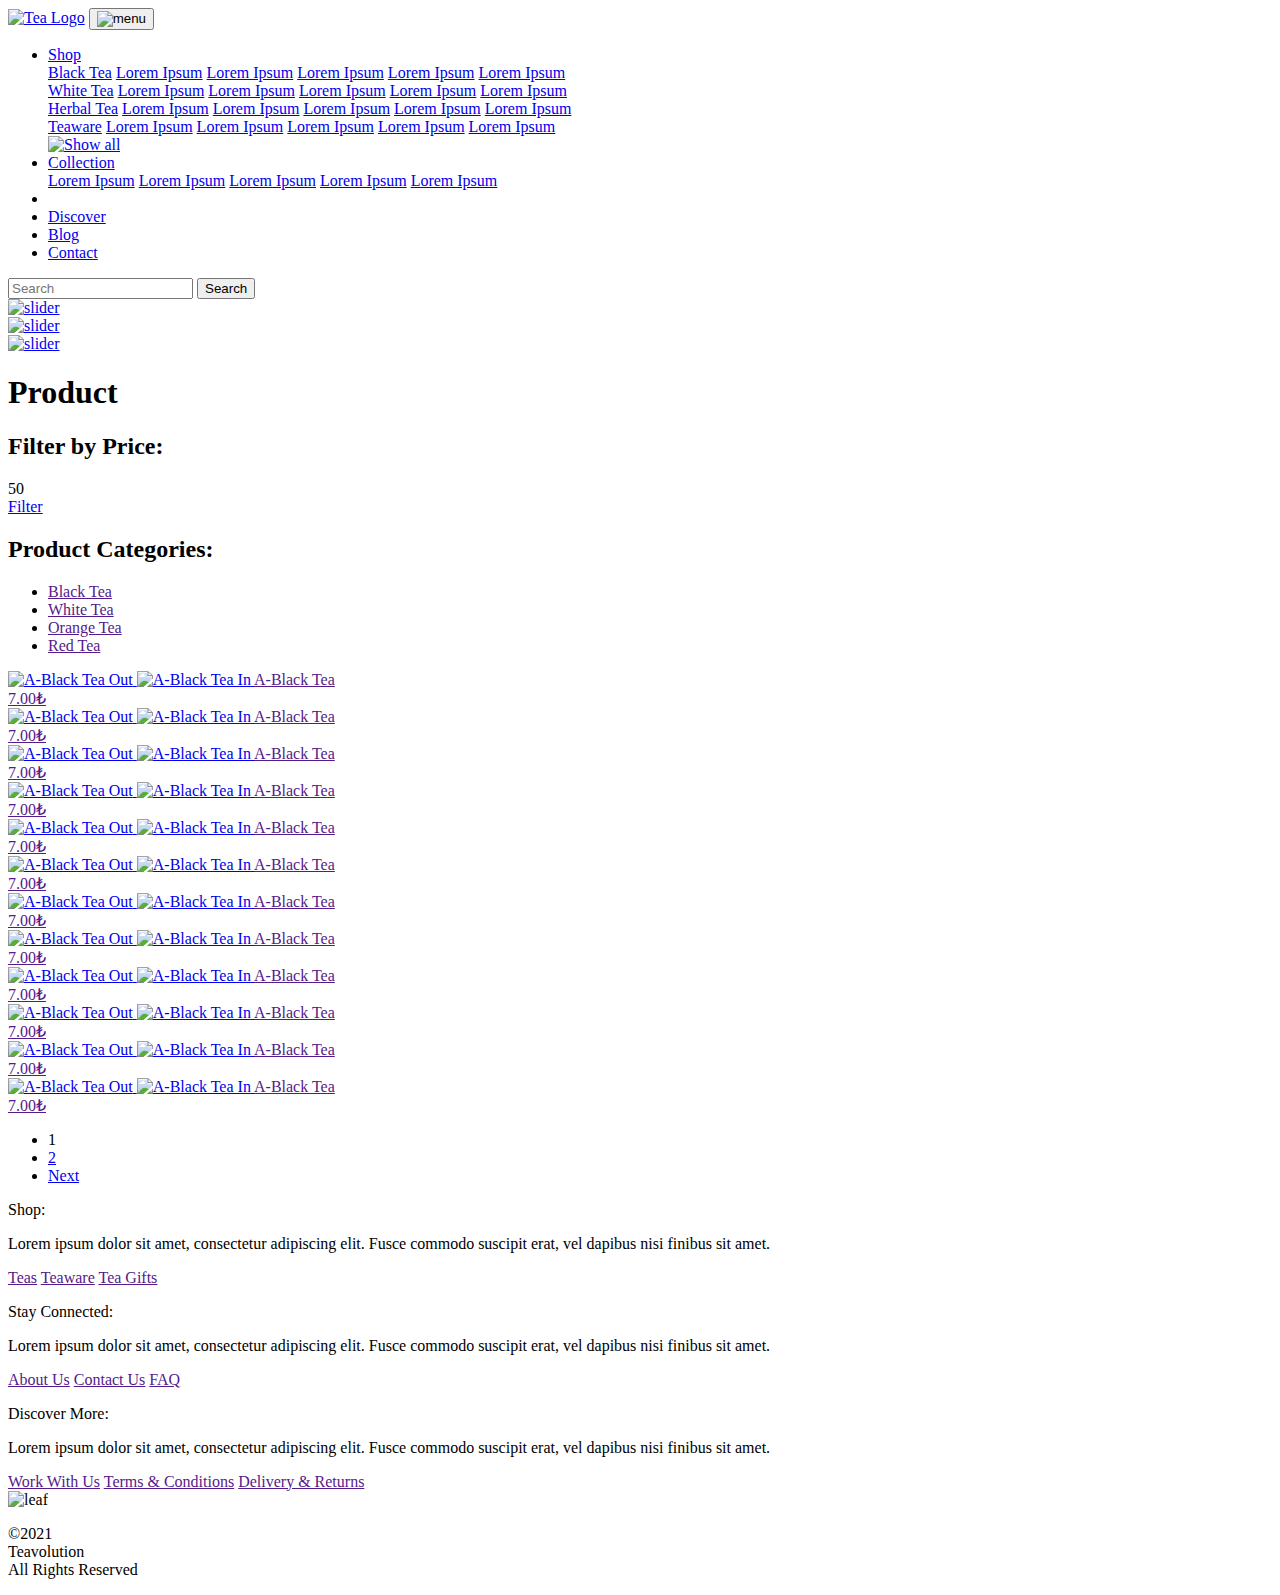
==== products.html @ 61d9da5d "Update products.html" ====
<!DOCTYPE html>
<html>
<head>
	<title>Tea</title>
	<meta name="viewport" content="width=device-width, initial-scale=1">
	<link rel="preconnect" href="https://fonts.gstatic.com">
  <link href="https://fonts.googleapis.com/css2?family=Montserrat:wght@400;700;900&display=swap" rel="stylesheet">
  <link rel="stylesheet" href="css/bootstrap.min.css">
  <link rel="stylesheet" href="css/custom.css">
</head>
<body>
	<section id="top-menu" class="sticky-top container-fluid bg-white">
	<nav class="navbar navbar-expand-lg navbar-white container">
  <a class="navbar-brand" href="#"><img src="img/logo.png" class="w-50" alt="Tea Logo"></a>
  <button class="navbar-toggler collapsed" type="button" data-toggle="collapse" data-target="#navbarSupportedContent" aria-controls="navbarSupportedContent" aria-expanded="false" aria-label="Toggle navigation">
    <img class="navbar-toggler-icon img-fluid" src="img/menu.png" alt="menu">
  </button>
  <div class="navbar-collapse collapse" id="navbarSupportedContent" style="">
    <ul class="navbar-nav mr-auto">
      <li class="nav-item dropdown position-static">
        <a class="nav-link dropdown-toggle" href="#" id="navbarDropdown" role="button" data-toggle="dropdown" aria-haspopup="true" aria-expanded="false">Shop</a>
        <div class="dropdown-menu w-100 rounded-0 border-0 mt-0" aria-labelledby="navbarDropdown">
        	<div class="container">
          <div class="row m-0">
          	<div class="col-md-2 col-6">
          		<a class="nav-link disabled text-dark font-weight-bold" href="#">Black Tea</a>
          		<a class="dropdown-item pl-2" href="#">Lorem Ipsum</a>
          		<a class="dropdown-item  pl-2" href="#">Lorem Ipsum</a>
          		<a class="dropdown-item  pl-2" href="#">Lorem Ipsum</a>
          		<a class="dropdown-item  pl-2" href="#">Lorem Ipsum</a>
          		<a class="dropdown-item  pl-2" href="#">Lorem Ipsum</a>
          	</div>
          	<div class="col-md-2 col-6">
          		<a class="nav-link disabled text-dark font-weight-bold" href="#">White Tea</a>
          		<a class="dropdown-item  pl-2" href="#">Lorem Ipsum</a>
          		<a class="dropdown-item  pl-2" href="#">Lorem Ipsum</a>
          		<a class="dropdown-item  pl-2" href="#">Lorem Ipsum</a>
          		<a class="dropdown-item  pl-2" href="#">Lorem Ipsum</a>
          		<a class="dropdown-item  pl-2" href="#">Lorem Ipsum</a>
          	</div>
          	<div class="col-md-2 col-6">
          		<a class="nav-link disabled text-dark font-weight-bold" href="#">Herbal Tea</a>
          		<a class="dropdown-item  pl-2" href="#">Lorem Ipsum</a>
          		<a class="dropdown-item  pl-2" href="#">Lorem Ipsum</a>
          		<a class="dropdown-item  pl-2" href="#">Lorem Ipsum</a>
          		<a class="dropdown-item  pl-2" href="#">Lorem Ipsum</a>
          		<a class="dropdown-item  pl-2" href="#">Lorem Ipsum</a>
          	</div>
          	<div class="col-md-2 col-6">
          		<a class="nav-link disabled text-dark font-weight-bold" href="#">Teaware</a>
          		<a class="dropdown-item  pl-2" href="#">Lorem Ipsum</a>
          		<a class="dropdown-item  pl-2" href="#">Lorem Ipsum</a>
          		<a class="dropdown-item  pl-2" href="#">Lorem Ipsum</a>
          		<a class="dropdown-item  pl-2" href="#">Lorem Ipsum</a>
          		<a class="dropdown-item  pl-2" href="#">Lorem Ipsum</a>
          	</div>
          	<div class="col-md-4 d-none d-md-block d-lg-block">
          		<a href="#"><img class="img-fluid w-100" src="img/dropdown-category/dc-4.jpg" alt="Show all"></a>
          </div>
      </div>
        </div>
      </li>
      <li class="nav-item dropdown">
        <a class="nav-link dropdown-toggle" href="#" id="navbarDropdown" role="button" data-toggle="dropdown" aria-haspopup="true" aria-expanded="false">
          Collection
        </a>
        <div class="dropdown-menu m-0 rounded-0 border-0" aria-labelledby="navbarDropdown">
          <a class="dropdown-item" href="#">Lorem Ipsum</a>
          <a class="dropdown-item" href="#">Lorem Ipsum</a>
          <a class="dropdown-item" href="#">Lorem Ipsum</a>
          <a class="dropdown-item" href="#">Lorem Ipsum</a>
          <a class="dropdown-item" href="#">Lorem Ipsum</a>
        </div>
      </li>
      <li class="nav-item dropdown">
        <li class="nav-item">
        <a class="nav-link" href="discover.html">Discover</a>
      </li>
      </li>
      <li class="nav-item">
        <a class="nav-link" href="blog.html">Blog</a>
      </li>
	    <li class="nav-item">
        <a class="nav-link" href="contact.html">Contact</a>
      </li>
    </ul>
    <form class="form-inline my-2 my-lg-0">
      <input class="form-control border-3 rounded-0 w-75" type="search" placeholder="Search" aria-label="Search">
      <button class="btn btn-green border-1 rounded-0 p-2 w-25" type="submit">Search</button>
    </form>
  </div>
</nav>
</section>
<section id="main-slider">
  <div class="owl-carousel owl-theme">
      <div class="item">
        <a href="slider" title="slider"><img class="img-fluid" src="img/slider/s1.jpg" alt="slider"></a>
      </div>
      <div class="item">
        <a href="slider" title="slider"><img class="img-fluid" src="img/slider/s2.jpg" alt="slider"></a>
      </div>
      <div class="item">
        <a href="slider" title="slider"><img class="img-fluid" src="img/slider/s3.jpg" alt="slider"></a>
      </div>
  </div>
</section>
<section id="page-name" class="pn1 d-flex justify-content-center align-items-center">
  <h1 class="text-white ">Product</h1>
</section>
<section id="products" class="container mt-5">
  <div class="row">
    <div class="col-lg-3">
      <div id="pfilter">
      <h2>Filter by Price:</h2>
      <div id="range">
        <span id="currentVal">50</span>
      </div>
      <a href="#" class="btn linebtn w-100 position-relative" style="margin-top: 4rem;">Filter</a>
      <h2 class="mt-5">Product Categories:</h2>
      <ul class="pl-0">
        <li class="h5"><a href="">Black Tea</a></li>
        <li class="h5"><a href="">White Tea</a></li>
        <li class="h5"><a href="">Orange Tea</a></li>
        <li class="h5"><a href="">Red Tea</a></li>
      </ul>
      </div>
    </div>
    <div class="col-lg-9">
      <div class="row">
        <div class="col-lg-4 col-6 product-item">
        <a href="#" class="effect-change position-relative overflow-hidden d-inline-block">
          <img src="img/products/product-1.jpg" class="img-1 img-fluid" alt="A-Black Tea Out">
          <img src="img/products/product-in.jpg" class="img-2 img-fluid position-absolute" alt="A-Black Tea In">
        </a>
        <a href="" class="text-center product-info position-relative d-block pt-1 pb-2">A-Black Tea<br><span>7.00₺</span></a>
      </div>
      <div class="col-lg-4 col-6 product-item">
        <a href="#" class="effect-change position-relative overflow-hidden d-inline-block">
          <img src="img/products/product-1.jpg" class="img-1 img-fluid" alt="A-Black Tea Out">
          <img src="img/products/product-in.jpg" class="img-2 img-fluid position-absolute" alt="A-Black Tea In">
        </a>
        <a href="" class="text-center product-info position-relative d-block pt-1 pb-2">A-Black Tea<br><span>7.00₺</span></a>
      </div>
      <div class="col-lg-4 col-6 product-item">
        <a href="#" class="effect-change position-relative overflow-hidden d-inline-block">
          <img src="img/products/product-1.jpg" class="img-1 img-fluid" alt="A-Black Tea Out">
          <img src="img/products/product-in.jpg" class="img-2 img-fluid position-absolute" alt="A-Black Tea In">
        </a>
        <a href="" class="text-center product-info position-relative d-block pt-1 pb-2">A-Black Tea<br><span>7.00₺</span></a>
      </div>
      <div class="col-lg-4 col-6 product-item">
        <a href="#" class="effect-change position-relative overflow-hidden d-inline-block">
          <img src="img/products/product-1.jpg" class="img-1 img-fluid" alt="A-Black Tea Out">
          <img src="img/products/product-in.jpg" class="img-2 img-fluid position-absolute" alt="A-Black Tea In">
        </a>
        <a href="" class="text-center product-info position-relative d-block pt-1 pb-2">A-Black Tea<br><span>7.00₺</span></a>
      </div>
      <div class="col-lg-4 col-6 product-item">
        <a href="#" class="effect-change position-relative overflow-hidden d-inline-block">
          <img src="img/products/product-1.jpg" class="img-1 img-fluid" alt="A-Black Tea Out">
          <img src="img/products/product-in.jpg" class="img-2 img-fluid position-absolute" alt="A-Black Tea In">
        </a>
        <a href="" class="text-center product-info position-relative d-block pt-1 pb-2">A-Black Tea<br><span>7.00₺</span></a>
      </div>
      <div class="col-lg-4 col-6 product-item">
        <a href="#" class="effect-change position-relative overflow-hidden d-inline-block">
          <img src="img/products/product-1.jpg" class="img-1 img-fluid" alt="A-Black Tea Out">
          <img src="img/products/product-in.jpg" class="img-2 img-fluid position-absolute" alt="A-Black Tea In">
        </a>
        <a href="" class="text-center product-info position-relative d-block pt-1 pb-2">A-Black Tea<br><span>7.00₺</span></a>
      </div>
      <div class="col-lg-4 col-6 product-item">
        <a href="#" class="effect-change position-relative overflow-hidden d-inline-block">
          <img src="img/products/product-1.jpg" class="img-1 img-fluid" alt="A-Black Tea Out">
          <img src="img/products/product-in.jpg" class="img-2 img-fluid position-absolute" alt="A-Black Tea In">
        </a>
        <a href="" class="text-center product-info position-relative d-block pt-1 pb-2">A-Black Tea<br><span>7.00₺</span></a>
      </div>
      <div class="col-lg-4 col-6 product-item">
        <a href="#" class="effect-change position-relative overflow-hidden d-inline-block">
          <img src="img/products/product-1.jpg" class="img-1 img-fluid" alt="A-Black Tea Out">
          <img src="img/products/product-in.jpg" class="img-2 img-fluid position-absolute" alt="A-Black Tea In">
        </a>
        <a href="" class="text-center product-info position-relative d-block pt-1 pb-2">A-Black Tea<br><span>7.00₺</span></a>
      </div>
      <div class="col-lg-4 col-6 product-item">
        <a href="#" class="effect-change position-relative overflow-hidden d-inline-block">
          <img src="img/products/product-1.jpg" class="img-1 img-fluid" alt="A-Black Tea Out">
          <img src="img/products/product-in.jpg" class="img-2 img-fluid position-absolute" alt="A-Black Tea In">
        </a>
        <a href="" class="text-center product-info position-relative d-block pt-1 pb-2">A-Black Tea<br><span>7.00₺</span></a>
      </div>
        <div class="col-lg-4 col-6 product-item">
        <a href="#" class="effect-change position-relative overflow-hidden d-inline-block">
          <img src="img/products/product-1.jpg" class="img-1 img-fluid" alt="A-Black Tea Out">
          <img src="img/products/product-in.jpg" class="img-2 img-fluid position-absolute" alt="A-Black Tea In">
        </a>
        <a href="" class="text-center product-info position-relative d-block pt-1 pb-2">A-Black Tea<br><span>7.00₺</span></a>
      </div>
      <div class="col-lg-4 col-6 product-item">
        <a href="#" class="effect-change position-relative overflow-hidden d-inline-block">
          <img src="img/products/product-1.jpg" class="img-1 img-fluid" alt="A-Black Tea Out">
          <img src="img/products/product-in.jpg" class="img-2 img-fluid position-absolute" alt="A-Black Tea In">
        </a>
        <a href="" class="text-center product-info position-relative d-block pt-1 pb-2">A-Black Tea<br><span>7.00₺</span></a>
      </div>
      <div class="col-lg-4 col-6 product-item">
        <a href="#" class="effect-change position-relative overflow-hidden d-inline-block">
          <img src="img/products/product-1.jpg" class="img-1 img-fluid" alt="A-Black Tea Out">
          <img src="img/products/product-in.jpg" class="img-2 img-fluid position-absolute" alt="A-Black Tea In">
        </a>
        <a href="" class="text-center product-info position-relative d-block pt-1 pb-2">A-Black Tea<br><span>7.00₺</span></a>
      </div>
      </div>
    </div>
  </div>
</section>
<nav aria-label="..." class="d-flex justify-content-center mt-3 mb-3">
  <ul class="pagination pagination-md">
    <li class="page-item active" aria-current="page">
      <span class="page-link rounded-0 p-3">1</span>
    </li>
    <li class="page-item"><a class="page-link rounded-0 p-3" href="#">2</a></li>
    <li class="page-item"><a class="page-link rounded-0 p-3" href="#">Next</a></li>
  </ul>
</nav>
<section id="footer" class="container-fluid mt-5 p-5">
  <div class="row">
      <div class="col-lg-3 col-md-4 mb-3 mb-md-0">
        <p class="font-weight-bold mb-0">Shop:</p>
        <p class="text-justify">Lorem ipsum dolor sit amet, consectetur adipiscing elit. Fusce commodo suscipit erat, vel dapibus nisi finibus sit amet.</p>
        <a href="" class="d-block">Teas</a>
        <a href="" class="d-block">Teaware</a>
        <a href="" class="d-block">Tea Gifts</a>
      </div>
      <div class="col-lg-3 col-md-4 mb-3 mb-md-0">
        <p class="font-weight-bold mb-0">Stay Connected:</p>
        <p class="text-justify">Lorem ipsum dolor sit amet, consectetur adipiscing elit. Fusce commodo suscipit erat, vel dapibus nisi finibus sit amet.</p>
        <a href="" class="d-block">About Us</a>
        <a href="" class="d-block">Contact Us</a>
        <a href="" class="d-block">FAQ</a>
      </div>
      <div class="col-lg-3 col-md-4  mb-3 mb-md-0">
        <p class="font-weight-bold mb-0">Discover More:</p>
        <p class="text-justify">Lorem ipsum dolor sit amet, consectetur adipiscing elit. Fusce commodo suscipit erat, vel dapibus nisi finibus sit amet.</p>
        <a href="" class="d-block">Work With Us</a>
        <a href="" class="d-block">Terms &amp; Conditions</a>
        <a href="" class="d-block">Delivery &amp; Returns</a>
      </div>
      <div class="col-lg-3 col-md-4 d-flex  align-items-center flex-column justify-content-center">
        <img src="img/logo.png" class="img-fluid mb-2 w-25" alt="leaf">
        <p class="text-center">©2021 <br>Teavolution<br> All Rights Reserved</p>
      </div>
    </div>
</section>
<script src="js/jquery-3.4.1.min.js"></script>
<script src="js/popper.min.js"></script>
<script src="js/bootstrap.min.js"></script>
<script src="https://ajax.googleapis.com/ajax/libs/jqueryui/1.11.2/jquery-ui.min.js"></script>
<script type="text/javascript">
  (function() {
  $("#range").slider({
    range: "min",
    max: 100,
    value: 50,
    slide: function(e, ui) {
      $("#currentVal").html(ui.value);
    }
  });

}).call(this);
</script>
</body>
</html>
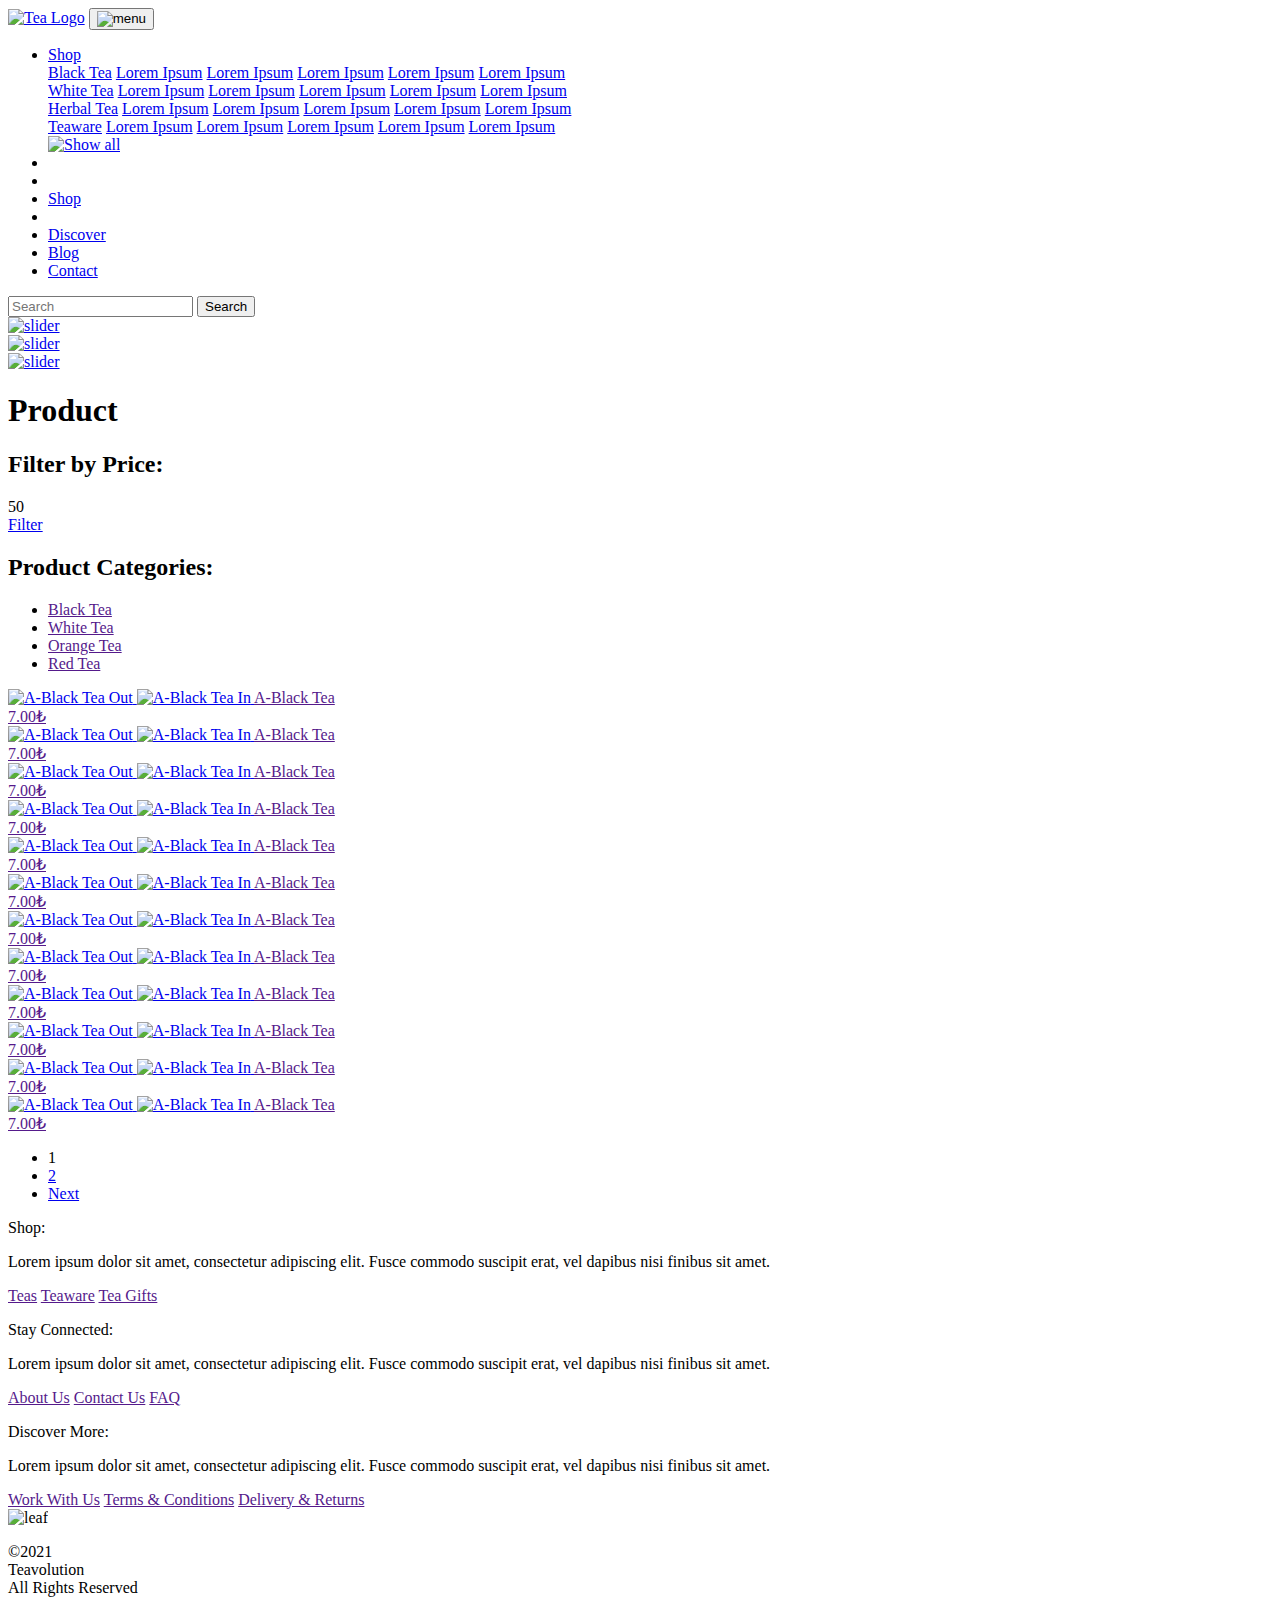
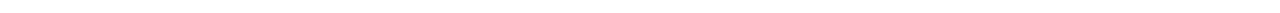
==== commit f3ef5b88: "Update products.html" ====
--- a/products.html
+++ b/products.html
@@ -9,7 +9,7 @@
   <link rel="stylesheet" href="css/custom.css">
 </head>
 <body>
-	<section id="top-menu" class="sticky-top container-fluid bg-white">
+		<section id="top-menu" class="sticky-top container-fluid bg-white">
 	<nav class="navbar navbar-expand-lg navbar-white container">
   <a class="navbar-brand" href="#"><img src="img/logo.png" class="w-50" alt="Tea Logo"></a>
   <button class="navbar-toggler collapsed" type="button" data-toggle="collapse" data-target="#navbarSupportedContent" aria-controls="navbarSupportedContent" aria-expanded="false" aria-label="Toggle navigation">
@@ -61,16 +61,10 @@
         </div>
       </li>
       <li class="nav-item dropdown">
-        <a class="nav-link dropdown-toggle" href="#" id="navbarDropdown" role="button" data-toggle="dropdown" aria-haspopup="true" aria-expanded="false">
-          Collection
-        </a>
-        <div class="dropdown-menu m-0 rounded-0 border-0" aria-labelledby="navbarDropdown">
-          <a class="dropdown-item" href="#">Lorem Ipsum</a>
-          <a class="dropdown-item" href="#">Lorem Ipsum</a>
-          <a class="dropdown-item" href="#">Lorem Ipsum</a>
-          <a class="dropdown-item" href="#">Lorem Ipsum</a>
-          <a class="dropdown-item" href="#">Lorem Ipsum</a>
-        </div>
+        <li class="nav-item dropdown">
+        <li class="nav-item">
+        <a class="nav-link" href="products.html">Shop</a>
+      </li>
       </li>
       <li class="nav-item dropdown">
         <li class="nav-item">
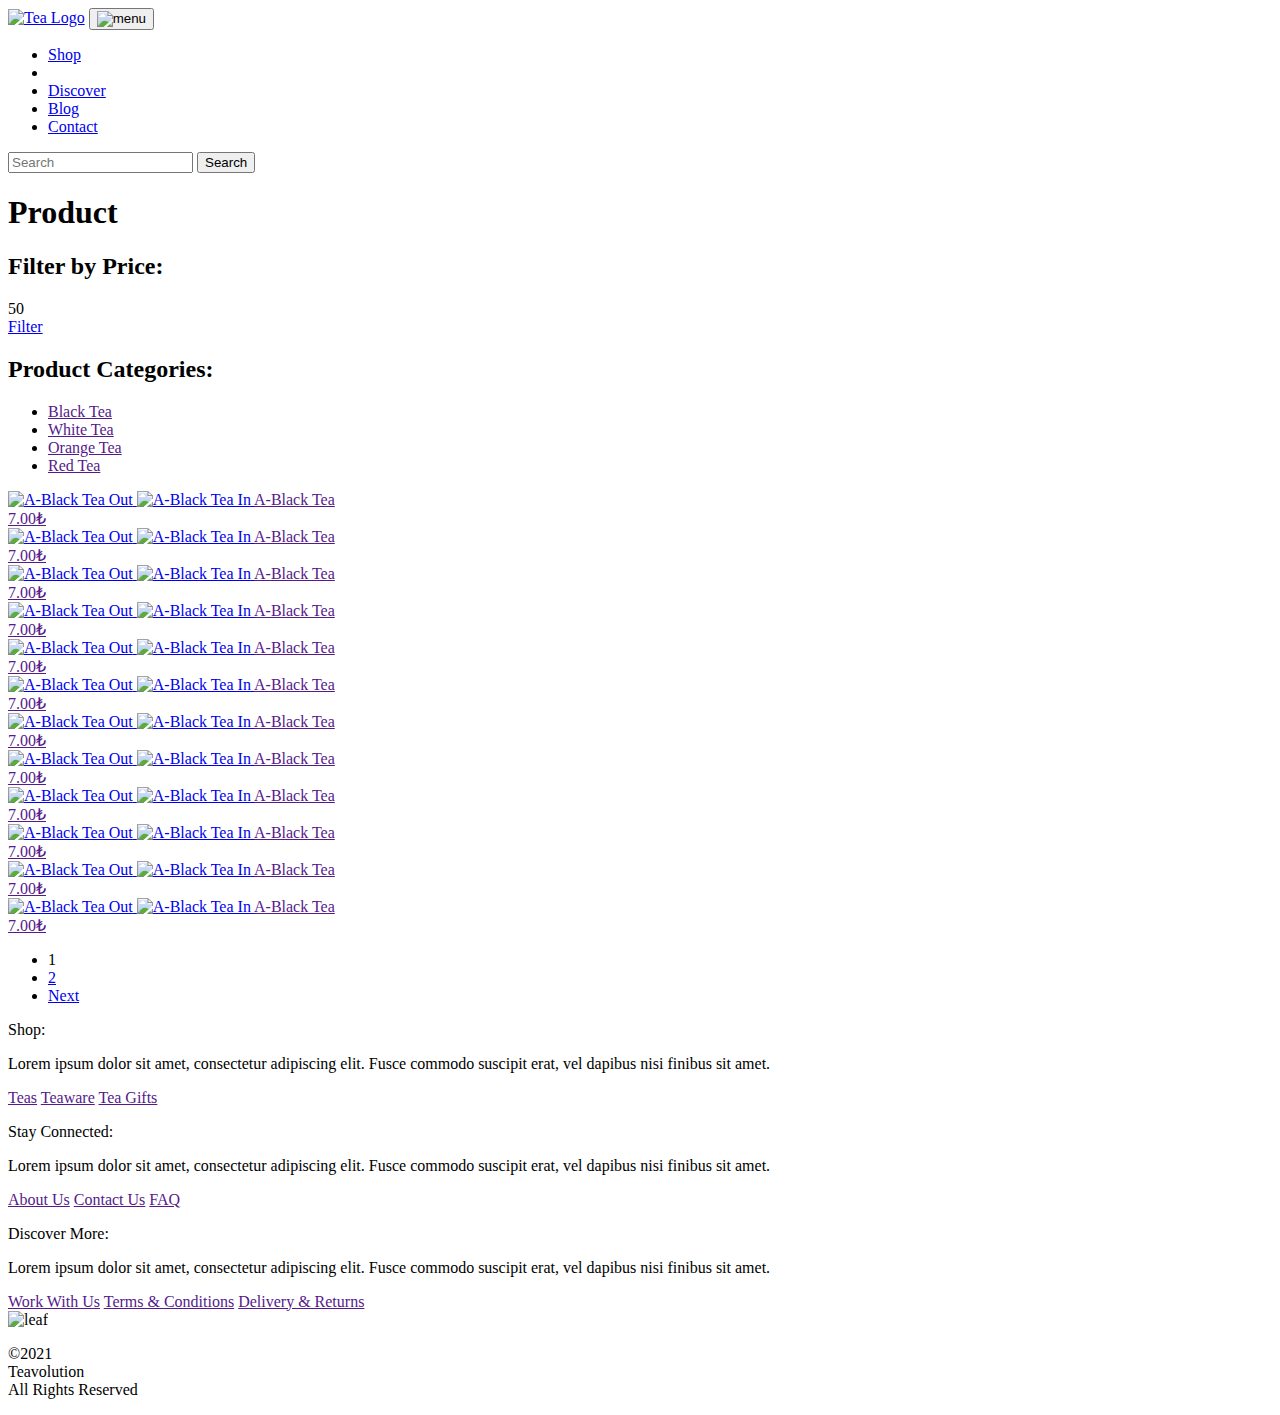
==== commit 608b8abe: "Update products.html" ====
--- a/products.html
+++ b/products.html
@@ -9,63 +9,17 @@
   <link rel="stylesheet" href="css/custom.css">
 </head>
 <body>
-		<section id="top-menu" class="sticky-top container-fluid bg-white">
+		
+<section id="top-menu" class="sticky-top container-fluid bg-white">
 	<nav class="navbar navbar-expand-lg navbar-white container">
-  <a class="navbar-brand" href="#"><img src="img/logo.png" class="w-50" alt="Tea Logo"></a>
+  <a class="navbar-brand" href="index.html"><img src="img/logo.png" class="w-50" alt="Tea Logo"></a>
   <button class="navbar-toggler collapsed" type="button" data-toggle="collapse" data-target="#navbarSupportedContent" aria-controls="navbarSupportedContent" aria-expanded="false" aria-label="Toggle navigation">
     <img class="navbar-toggler-icon img-fluid" src="img/menu.png" alt="menu">
   </button>
   <div class="navbar-collapse collapse" id="navbarSupportedContent" style="">
     <ul class="navbar-nav mr-auto">
-      <li class="nav-item dropdown position-static">
-        <a class="nav-link dropdown-toggle" href="#" id="navbarDropdown" role="button" data-toggle="dropdown" aria-haspopup="true" aria-expanded="false">Shop</a>
-        <div class="dropdown-menu w-100 rounded-0 border-0 mt-0" aria-labelledby="navbarDropdown">
-        	<div class="container">
-          <div class="row m-0">
-          	<div class="col-md-2 col-6">
-          		<a class="nav-link disabled text-dark font-weight-bold" href="#">Black Tea</a>
-          		<a class="dropdown-item pl-2" href="#">Lorem Ipsum</a>
-          		<a class="dropdown-item  pl-2" href="#">Lorem Ipsum</a>
-          		<a class="dropdown-item  pl-2" href="#">Lorem Ipsum</a>
-          		<a class="dropdown-item  pl-2" href="#">Lorem Ipsum</a>
-          		<a class="dropdown-item  pl-2" href="#">Lorem Ipsum</a>
-          	</div>
-          	<div class="col-md-2 col-6">
-          		<a class="nav-link disabled text-dark font-weight-bold" href="#">White Tea</a>
-          		<a class="dropdown-item  pl-2" href="#">Lorem Ipsum</a>
-          		<a class="dropdown-item  pl-2" href="#">Lorem Ipsum</a>
-          		<a class="dropdown-item  pl-2" href="#">Lorem Ipsum</a>
-          		<a class="dropdown-item  pl-2" href="#">Lorem Ipsum</a>
-          		<a class="dropdown-item  pl-2" href="#">Lorem Ipsum</a>
-          	</div>
-          	<div class="col-md-2 col-6">
-          		<a class="nav-link disabled text-dark font-weight-bold" href="#">Herbal Tea</a>
-          		<a class="dropdown-item  pl-2" href="#">Lorem Ipsum</a>
-          		<a class="dropdown-item  pl-2" href="#">Lorem Ipsum</a>
-          		<a class="dropdown-item  pl-2" href="#">Lorem Ipsum</a>
-          		<a class="dropdown-item  pl-2" href="#">Lorem Ipsum</a>
-          		<a class="dropdown-item  pl-2" href="#">Lorem Ipsum</a>
-          	</div>
-          	<div class="col-md-2 col-6">
-          		<a class="nav-link disabled text-dark font-weight-bold" href="#">Teaware</a>
-          		<a class="dropdown-item  pl-2" href="#">Lorem Ipsum</a>
-          		<a class="dropdown-item  pl-2" href="#">Lorem Ipsum</a>
-          		<a class="dropdown-item  pl-2" href="#">Lorem Ipsum</a>
-          		<a class="dropdown-item  pl-2" href="#">Lorem Ipsum</a>
-          		<a class="dropdown-item  pl-2" href="#">Lorem Ipsum</a>
-          	</div>
-          	<div class="col-md-4 d-none d-md-block d-lg-block">
-          		<a href="#"><img class="img-fluid w-100" src="img/dropdown-category/dc-4.jpg" alt="Show all"></a>
-          </div>
-      </div>
-        </div>
-      </li>
-      <li class="nav-item dropdown">
-        <li class="nav-item dropdown">
-        <li class="nav-item">
+      <li class="nav-item">
         <a class="nav-link" href="products.html">Shop</a>
-      </li>
-      </li>
       <li class="nav-item dropdown">
         <li class="nav-item">
         <a class="nav-link" href="discover.html">Discover</a>
@@ -84,19 +38,6 @@
     </form>
   </div>
 </nav>
-</section>
-<section id="main-slider">
-  <div class="owl-carousel owl-theme">
-      <div class="item">
-        <a href="slider" title="slider"><img class="img-fluid" src="img/slider/s1.jpg" alt="slider"></a>
-      </div>
-      <div class="item">
-        <a href="slider" title="slider"><img class="img-fluid" src="img/slider/s2.jpg" alt="slider"></a>
-      </div>
-      <div class="item">
-        <a href="slider" title="slider"><img class="img-fluid" src="img/slider/s3.jpg" alt="slider"></a>
-      </div>
-  </div>
 </section>
 <section id="page-name" class="pn1 d-flex justify-content-center align-items-center">
   <h1 class="text-white ">Product</h1>
